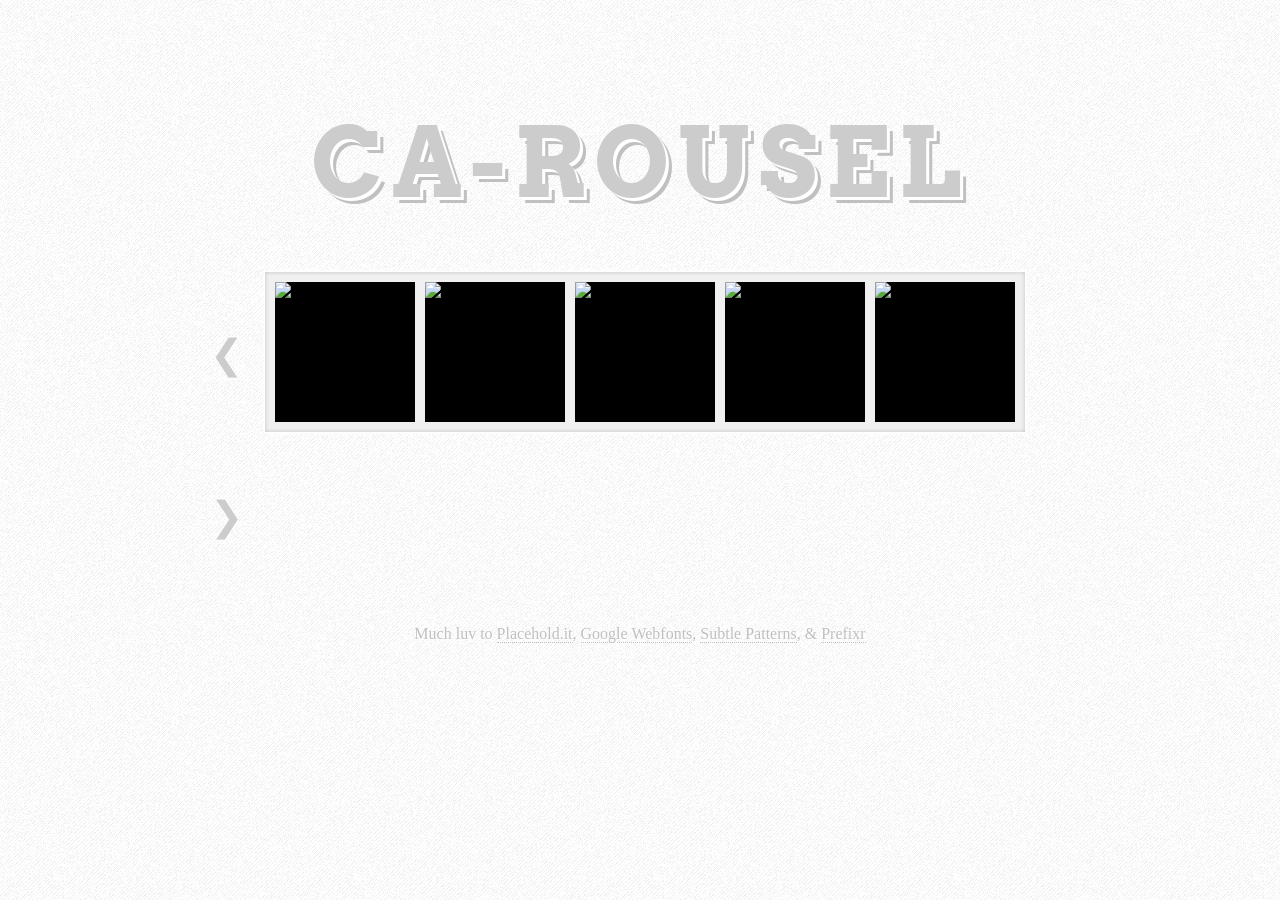
==== index.html @ fa0da0d3 "Added index" ====
<!DOCTYPE html PUBLIC "-//W3C//DTD XHTML 1.0 Strict//EN" "http://www.w3.org/TR/xhtml1/DTD/xhtml1-strict.dtd"><html>
<head>
  <meta http-equiv="Content-Type" content="text/html; charset=UTF-8" />
  <meta content="minimum-scale=1.0, width=device-width, maximum-scale=0.6667, user-scalable=no" name="viewport" />
  <title>jQuery Carousel</title>
  <link href='http://fonts.googleapis.com/css?family=Arvo' rel='stylesheet' type='text/css'>
  <link rel="stylesheet" type="text/css" href="assets/css/global.css">
</head>
<body>
  <div class="wrap">
    <h1><a href="#">Ca-Rousel</a></h1
    <div id='carousel_container'>
      <div id='left_scroll'><a href='javascript:slide("left");'>❮</a></div>
        <div id='carousel_inner'>
          <ul id='carousel_ul'>
              <li>
                <a href='#'>
                  <img src="http://placehold.it/140x140/CCCCCC/FFFFFF&text=1">
                  <span>
                    <img src="http://placehold.it/140x140/E8117F/FFFFFF&text=1">
                  </span>
                </a>
              </li>
              <li>
                <a href='#'>
                  <img src="http://placehold.it/140x140/CCCCCC/FFFFFF&text=2">
                  <span>
                    <img src="http://placehold.it/140x140/E8117F/FFFFFF&text=2">
                  </span>
                </a>
              </li>
              <li>
                <a href='#'>
                  <img src="http://placehold.it/140x140/CCCCCC/FFFFFF&text=3">
                  <span>
                    <img src="http://placehold.it/140x140/E8117F/FFFFFF&text=3">
                  </span>
                </a>
              </li>
              <li>
                <a href='#'>
                  <img src="http://placehold.it/140x140/CCCCCC/FFFFFF&text=4">
                  <span>
                    <img src="http://placehold.it/140x140/E8117F/FFFFFF&text=4">
                  </span>
                </a>
              </li>
              <li>
                <a href='#'>
                  <img src="http://placehold.it/140x140/CCCCCC/FFFFFF&text=5">
                  <span>
                    <img src="http://placehold.it/140x140/E8117F/FFFFFF&text=5">
                  </span>
                </a>
              </li>
              <li>
                <a href='#'>
                  <img src="http://placehold.it/140x140/CCCCCC/FFFFFF&text=6">
                  <span>
                    <img src="http://placehold.it/140x140/E8117F/FFFFFF&text=6">
                  </span>
                </a>
              </li>
              <li>
                <a href='#'>
                  <img src="http://placehold.it/140x140/CCCCCC/FFFFFF&text=7">
                  <span>
                    <img src="http://placehold.it/140x140/E8117F/FFFFFF&text=7">
                  </span>
                </a>
              </li>
              <li>
                <a href='#'>
                  <img src="http://placehold.it/140x140/CCCCCC/FFFFFF&text=8">
                  <span>
                    <img src="http://placehold.it/140x140/E8117F/FFFFFF&text=8">
                  </span>
                </a>
              </li>
              <li>
                <a href='#'>
                  <img src="http://placehold.it/140x140/CCCCCC/FFFFFF&text=9">
                  <span>
                    <img src="http://placehold.it/140x140/E8117F/FFFFFF&text=9">
                  </span>
                </a>
              </li>
              <li>
                <a href='#'>
                  <img src="http://placehold.it/140x140/CCCCCC/FFFFFF&text=10">
                  <span>
                    <img src="http://placehold.it/140x140/E8117F/FFFFFF&text=10">
                  </span>
                </a>
              </li>
          </ul>
        </div>
      <div id='right_scroll'><a href='javascript:slide("right");'>❯</a></div>
      <input type='hidden' id='hidden_auto_slide_seconds' value=0 />
      <div style="clear:both;"><div>
    <p>Much luv to <a href="http://placehold.it/" target="_blank">Placehold.it</a>, <a href="http://www.google.com/webfonts" target="_blank">Google Webfonts</a>, <a href="http://subtlepatterns.com" target="_blank">Subtle Patterns</a>, &amp; <a href="http://prefixr.com/index.php" target="_blank">Prefixr</a>
  </div>
<script src="http://ajax.googleapis.com/ajax/libs/jquery/1.4.4/jquery.min.js"></script>
<script src="assets/js/carousel.js"></script>
<script type="text/javascript">

  var _gaq = _gaq || [];
  _gaq.push(['_setAccount', 'UA-28905768-1']);
  _gaq.push(['_setDomainName', 'natearnold.me']);
  _gaq.push(['_trackPageview']);

  (function() {
    var ga = document.createElement('script'); ga.type = 'text/javascript'; ga.async = true;
    ga.src = ('https:' == document.location.protocol ? 'https://ssl' : 'http://www') + '.google-analytics.com/ga.js';
    var s = document.getElementsByTagName('script')[0]; s.parentNode.insertBefore(ga, s);
  })();

</script>
</body>
</html>
---- assets/css/global.css ----
body {
  background: url(../img/groovepaper.png);
  color: #c0c0c0;
  text-shadow: 1px 1px 0px white;
}

p {
  padding: 2em 0;
  text-align: center;
}

p a {
  color: #c0c0c0;
  text-decoration: none;
  border-bottom: 1px dotted #c0c0c0;

  -webkit-transition: all 0.2s linear;
  -moz-transition: all 0.2s linear;
  -o-transition: all 0.2s linear;
  -ms-transition: all 0.2s linear;
  transition: all 0.2s linear;
}

p a:hover {
  color: #E8117F;
  border-bottom: 1px dotted #E8117F;

  -webkit-transition: all 0.2s linear;
  -moz-transition: all 0.2s linear;
  -o-transition: all 0.2s linear;
  -ms-transition: all 0.2s linear;
  transition: all 0.2s linear;
}

h1 {
  padding-top: 1em;
  margin: 0 auto .5em;
  text-align: center;
  font-family: 'Arvo', sans-serif;
  font-size: 600%;
  text-transform: uppercase;
  letter-spacing: 8px;
}

h1 a {
  color: #cccccc;
  text-decoration: none;
  border-bottom: none;
  text-shadow: 3px 3px 0px #ffffff,6px 6px 0px #c0c0c0;

  -webkit-transition: all 0.2s linear;
  -moz-transition: all 0.2s linear;
  -o-transition: all 0.2s linear;
  -ms-transition: all 0.2s linear;
  transition: all 0.2s linear;
}

h1 a:hover {
  color: #E8117F;
  border-bottom: none;
  text-shadow: -3px -3px 0px #ffffff,-6px -6px 0px #c0c0c0;

  -webkit-transition: all 0.2s linear;
  -moz-transition: all 0.2s linear;
  -o-transition: all 0.2s linear;
  -ms-transition: all 0.2s linear;
  transition: all 0.2s linear;
  font-size: 102%;
}

.wrap {
  margin: 0 auto;
  width: 900px;
}

#carousel_container {
  margin: 4em auto;
}

#carousel_inner {
  float: left;
  width: 760px;
  overflow: hidden;
  background: #F0F0F0;

  -webkit-box-shadow: inset 0px 0px 4px #c0c0c0, 0px 0px 4px white;
  -moz-box-shadow: inset 0px 0px 4px #c0c0c0, 0px 0px 4px white;
  box-shadow: inset 0px 0px 4px #c0c0c0, 0px 0px 4px white;
  border: 1px solid white;
}

#carousel_ul {
  list-style-type: none;
  position: relative;
  width: 9999px;
  left: -145px;
  margin: 0;
  padding: 0;
  padding-bottom: 10px;
}

#carousel_ul li {
  float: left;
  width: 140px;
  height: 140px;
  background: #000000;
  margin: 10px 5px;
  padding: 0;
  position: relative;
}

#carousel_ul li img {
  .margin-bottom: -4px;
  cursor: pointer;
  border: 0px;
}

#carousel_ul li span {
  position: absolute;
  left: 0;
  top: 0;
  -ms-filter: "progid:DXImageTransform.Microsoft.Alpha(Opacity=0)";
  filter: alpha(opacity=0);
  opacity: 0;

  -webkit-transition: opacity 0.4s;
  -moz-transition: opacity 0.4s;
  -o-transition: opacity 0.4s;
  -ms-transition: opacity 0.4s;
  transition: opacity 0.4s;
}

#carousel_ul li span:hover {
  -ms-filter: "progid:DXImageTransform.Microsoft.Alpha(Opacity=100)";
  filter: alpha(opacity=100);
  opacity: 1;

  -webkit-transition: opacity 0.4s;
  -moz-transition: opacity 0.4s;
  -o-transition: opacity 0.4s;
  -ms-transition: opacity 0.4s;
  transition: opacity 0.4s;
}

#left_scroll,#right_scroll {
  float: left;
  font-size: 40px;
  margin: 0;
  padding: 60px 20px 0 20px;
  height: 100px;
}

#left_scroll a,#right_scroll a {
  text-decoration: none;
  color: #cccccc;

  -webkit-transition: all 0.2s linear;
  -moz-transition: all 0.2s linear;
  -o-transition: all 0.2s linear;
  -ms-transition: all 0.2s linear;
  transition: all 0.2s linear;
}

#left_scroll a:hover,#right_scroll a:hover {
  text-decoration: none;
  color: #E8117F;

  -webkit-transition: all 0.2s linear;
  -moz-transition: all 0.2s linear;
  -o-transition: all 0.2s linear;
  -ms-transition: all 0.2s linear;
  transition: all 0.2s linear;
}
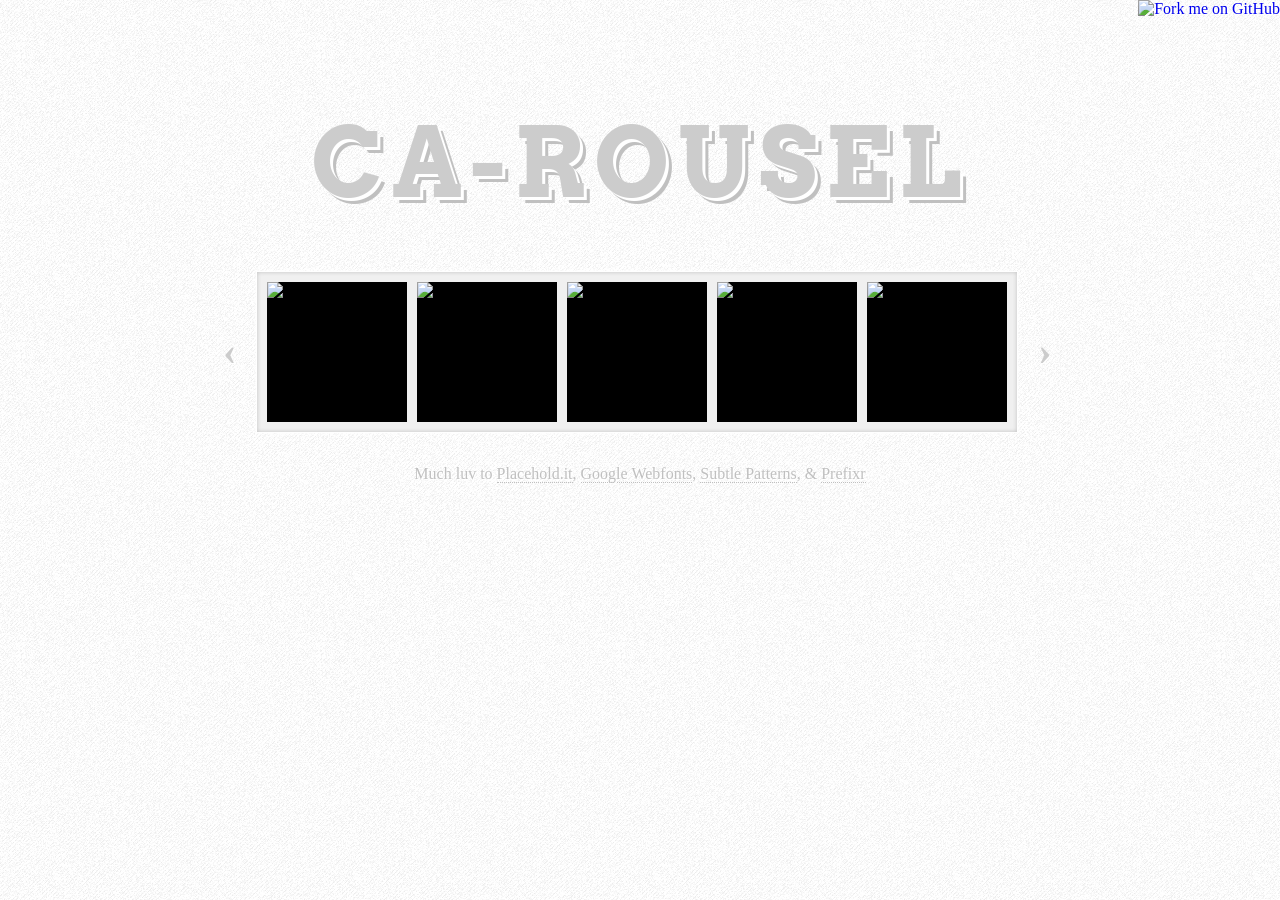
==== commit 332d77b8: "changes for iPad formatting" ====
--- a/index.html
+++ b/index.html
@@ -1,16 +1,18 @@
 <!DOCTYPE html PUBLIC "-//W3C//DTD XHTML 1.0 Strict//EN" "http://www.w3.org/TR/xhtml1/DTD/xhtml1-strict.dtd"><html>
 <head>
   <meta http-equiv="Content-Type" content="text/html; charset=UTF-8" />
-  <meta content="minimum-scale=1.0, width=device-width, maximum-scale=0.6667, user-scalable=no" name="viewport" />
-  <title>jQuery Carousel</title>
+  <title>Ca-Rousel | A jQuery Carousel</title>
   <link href='http://fonts.googleapis.com/css?family=Arvo' rel='stylesheet' type='text/css'>
   <link rel="stylesheet" type="text/css" href="assets/css/global.css">
+  <meta name="viewport" content="width=device-width, initial-scale=0.8" />
+  <meta name="viewport" content="width=device-width, user-scalable=no" />
 </head>
 <body>
+  <a href="http://github.com/arnonate/Ca-Rousel"><img style="position: absolute; top: 0; right: 0; border: 0;" src="https://a248.e.akamai.net/assets.github.com/img/71eeaab9d563c2b3c590319b398dd35683265e85/687474703a2f2f73332e616d617a6f6e6177732e636f6d2f6769746875622f726962626f6e732f666f726b6d655f72696768745f677261795f3664366436642e706e67" alt="Fork me on GitHub"></a>
   <div class="wrap">
     <h1><a href="#">Ca-Rousel</a></h1
     <div id='carousel_container'>
-      <div id='left_scroll'><a href='javascript:slide("left");'>❮</a></div>
+      <div id='left_scroll'><a href='javascript:slide("left");'>&lsaquo;</a></div>
         <div id='carousel_inner'>
           <ul id='carousel_ul'>
               <li>
@@ -95,7 +97,7 @@
               </li>
           </ul>
         </div>
-      <div id='right_scroll'><a href='javascript:slide("right");'>❯</a></div>
+      <div id='right_scroll'><a href='javascript:slide("right");'>&rsaquo;</a></div>
       <input type='hidden' id='hidden_auto_slide_seconds' value=0 />
       <div style="clear:both;"><div>
     <p>Much luv to <a href="http://placehold.it/" target="_blank">Placehold.it</a>, <a href="http://www.google.com/webfonts" target="_blank">Google Webfonts</a>, <a href="http://subtlepatterns.com" target="_blank">Subtle Patterns</a>, &amp; <a href="http://prefixr.com/index.php" target="_blank">Prefixr</a>
--- a/assets/css/global.css
+++ b/assets/css/global.css
@@ -2,11 +2,13 @@
   background: url(../img/groovepaper.png);
   color: #c0c0c0;
   text-shadow: 1px 1px 0px white;
+  -webkit-text-size-adjust: none;
 }
 
 p {
   padding: 2em 0;
   text-align: center;
+  width: 100%;
 }
 
 p a {
@@ -70,7 +72,7 @@
 
 .wrap {
   margin: 0 auto;
-  width: 900px;
+  width: 874px;
 }
 
 #carousel_container {
@@ -145,8 +147,9 @@
 #left_scroll,#right_scroll {
   float: left;
   font-size: 40px;
+  font-weight: bolder;
   margin: 0;
-  padding: 60px 20px 0 20px;
+  padding: 56px 20px 0 20px;
   height: 100px;
 }
 
